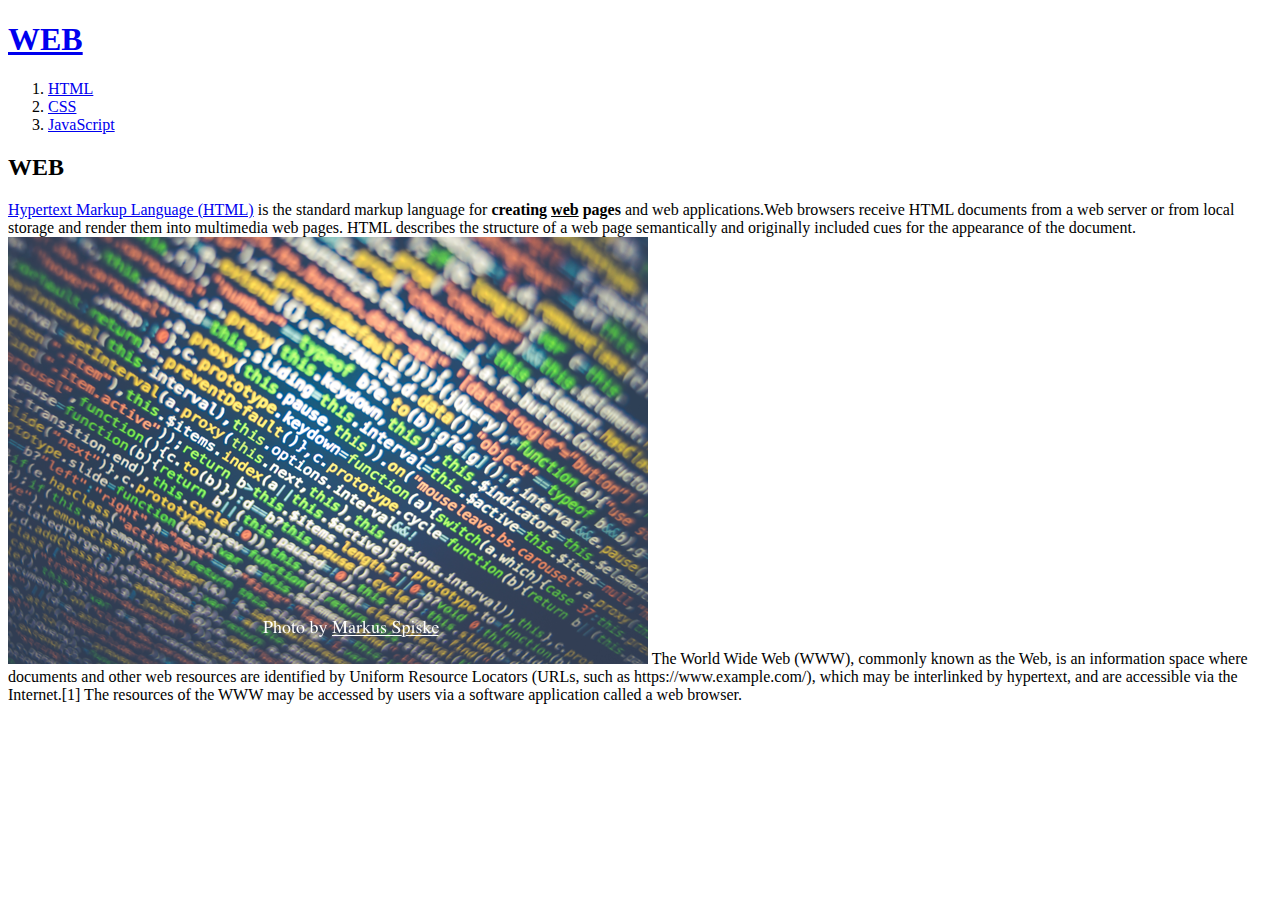
==== index.html @ f215cb22 "first version" ====
<!doctype html>
<html>
<head>
  <title>WEB1 - WEB</title>
  <meta charset="utf-8">
</head>
<body>
  <h1><a href="index.html">WEB</a></h1>
  <ol>
    <li><a href="1.html">HTML</a></li>
    <li><a href="2.html">CSS</a></li>
    <li><a href="3.html">JavaScript</a></li>
  </ol>
  <h2>WEB</h2>
  <p><a href="https://www.w3.org/TR/html51/" target="_blank" title="html5 speicification">Hypertext Markup Language (HTML)</a> is the standard markup language for <strong>creating <u>web</u> pages</strong> and web applications.Web browsers receive HTML documents from a web server or from local storage and render them into multimedia web pages. HTML describes the structure of a web page semantically and originally included cues for the appearance of the document.
  <img src="coding.png">
    The World Wide Web (WWW), commonly known as the Web, is an information space where documents and other web resources are identified by Uniform Resource Locators (URLs, such as https://www.example.com/), which may be interlinked by hypertext, and are accessible via the Internet.[1] The resources of the WWW may be accessed by users via a software application called a web browser.
  </p>
</body>
</html>
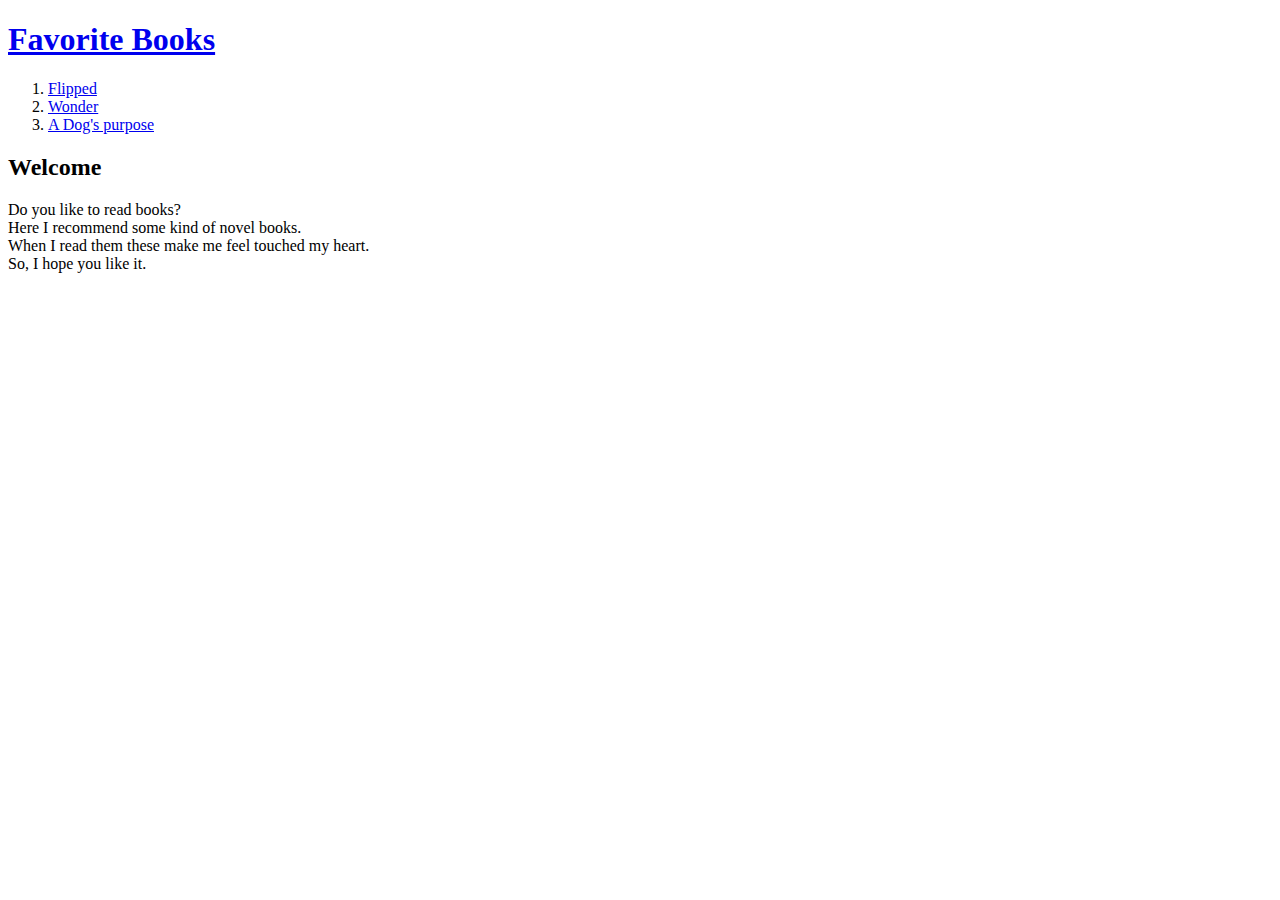
==== commit 305bbd82: "Update index.html" ====
--- a/index.html
+++ b/index.html
@@ -1,20 +1,25 @@
 <!doctype html>
 <html>
 <head>
-  <title>WEB1 - WEB</title>
+  <title>Favorite Books</title>
   <meta charset="utf-8">
+  <link rel="stylesheet" href="style.css">
 </head>
 <body>
-  <h1><a href="index.html">WEB</a></h1>
+  <div id="welcome">
+  <h1><a href="welcome.html">Favorite Books</a></h1>
+  </div>
   <ol>
-    <li><a href="1.html">HTML</a></li>
-    <li><a href="2.html">CSS</a></li>
-    <li><a href="3.html">JavaScript</a></li>
+    <li><a href="Flipped.html">Flipped</a></li>
+    <li><a href="Wonder.html">Wonder</a></li>
+    <li><a href="dog.html">A Dog's purpose</a></li>
   </ol>
-  <h2>WEB</h2>
-  <p><a href="https://www.w3.org/TR/html51/" target="_blank" title="html5 speicification">Hypertext Markup Language (HTML)</a> is the standard markup language for <strong>creating <u>web</u> pages</strong> and web applications.Web browsers receive HTML documents from a web server or from local storage and render them into multimedia web pages. HTML describes the structure of a web page semantically and originally included cues for the appearance of the document.
-  <img src="coding.png">
-    The World Wide Web (WWW), commonly known as the Web, is an information space where documents and other web resources are identified by Uniform Resource Locators (URLs, such as https://www.example.com/), which may be interlinked by hypertext, and are accessible via the Internet.[1] The resources of the WWW may be accessed by users via a software application called a web browser.
+  <h2>Welcome</h2>
+  <p>
+  Do you like to read books?<br>
+  Here I recommend some kind of novel books.<br>
+  When I read them these make me feel touched my heart.<br>
+  So, I hope you like it.
   </p>
 </body>
 </html>
